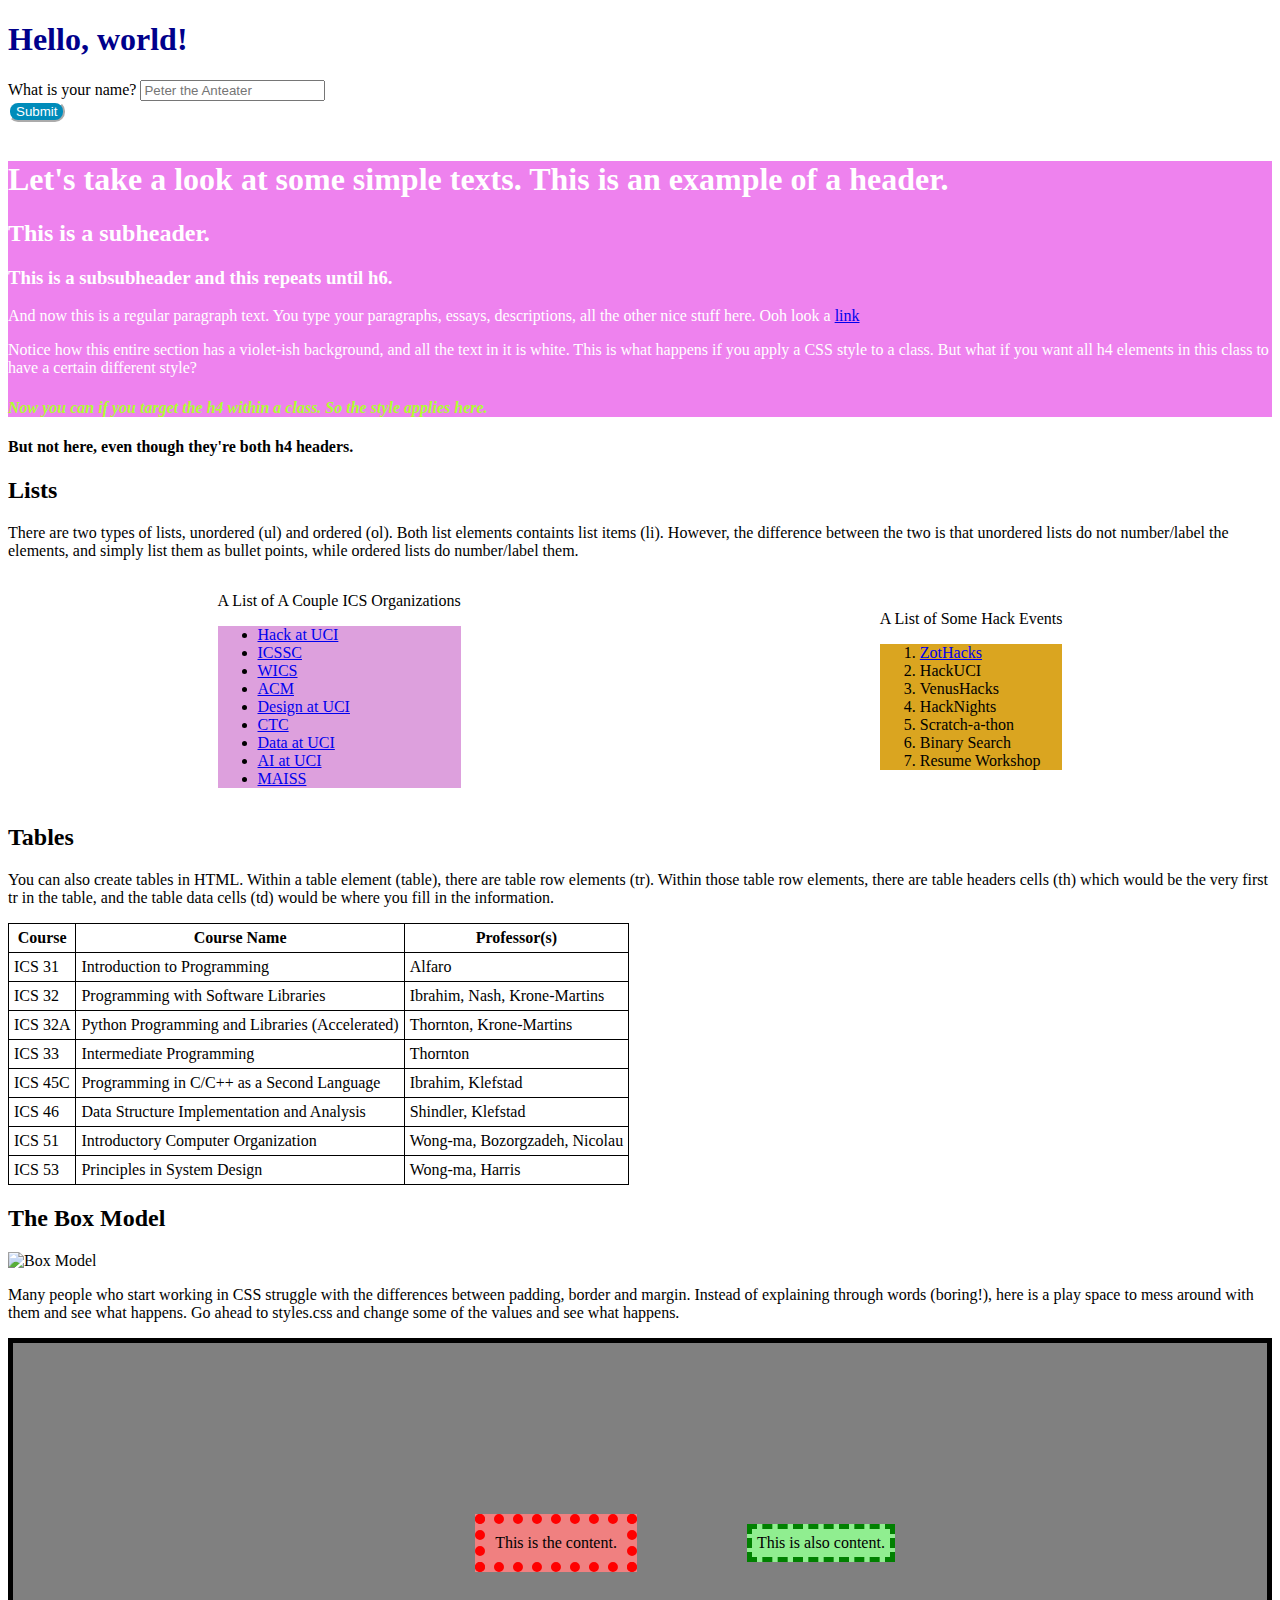
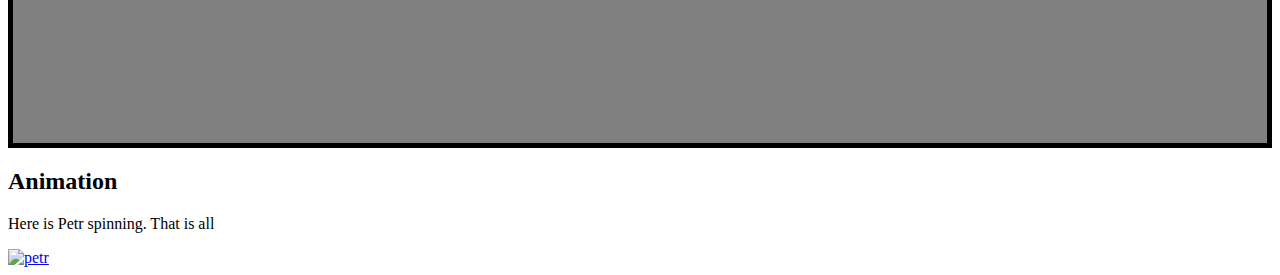
==== FrontEnd/starter.html @ 73f442c4 "idk" ====
<!DOCTYPE html>
<html lang="en">
<head>
    <title>
        Hi tulika
    </title>
    <meta charset="UTF-8">
    <meta http-equiv="X-UA-Compatible" content="IE=edge">
    <meta name="viewport" content="width=device-width, initial-scale=1.0">
    <!-- Load CSS and JS files -->
    <!-- 
        Load your custom scripts!
        These can retrieve and send data for the frontend,
        as well as change the way the website looks!
    -->
        <link rel="stylesheet" href="styles.css">
    <title>My App</title>
</head>
<body>
    <div class="container">
        <!-- Integrating HTML, CSS and JS -->
        <!-- 
            This chunk of the site uses HTML, CSS and JS. If you look in script.js,
            you can see how you can use JS to select elements from the HTML document.
            If you look in styles.css, you can see how you can use CSS to style elements
            in the HTML document.
            By using the ids of each of the elements, both the JS and CSS files are able to
            extract and modify the elements without having to do so in index.html. Otherwise,
            if everything is in one file, the code will look extremely messy!
            Here, we have a greeting initially called "Hello, world". However, using JS, you can
            change the greeting to a custom input by clicking the button.
        -->
        <h1 id="greeting">Hello, world!</h1>
        <div>
            <div>
                <label for="exampleFormControlInput1" class="form-label">What is your name?</label>
                <input id="exampleFormControlInput1" placeholder="Peter the Anteater">
            </div>
            <button type="submit" id="exampleFormBtn">Submit</button>
        </div>
        <br/>

        <!-- Texts in HTML -->
        <!-- 
            There are diffent types of text elements, but the most common ones are header, paragraph, and anchor elements.
            Headers go from h1 to h6, paragraph elements (p) are simply normal text, and anchor elements (a) are links
            that can wrap around other elements (text and images) and link to another site using the href attribute.
        -->
        <div class="text">
            <h1>Let's take a look at some simple texts. This is an example of a header.</h1>
            <h2>This is a subheader.</h2>
            <h3>This is a subsubheader and this repeats until h6.</h3>
            <p>
                And now this is a regular paragraph text. You type your paragraphs, essays, descriptions,
                all the other nice stuff here. 
                Ooh look a <a href="https://youtu.be/grd-K33tOSM">link</a>
            </p>
            <p>
                Notice how this entire section has a violet-ish background,
                and all the text in it is white. This is what happens if you apply a CSS style to a class.
                But what if you want all h4 elements in this class to have a certain different style?
            </p>
            <h4>Now you can if you target the h4 within a class. So the style applies here.</h4>
        </div>
        <h4>But not here, even though they're both h4 headers.</h4>
        
        <!-- Lists in HTML -->
        <!-- 
            There are two types of lists, unordered (ul) and ordered (ol). Unordered lists have list
            items (li) without any specific order given to them like bullet points, whereas ordered lists
            have their list items ordered/numbered. 
        -->
        <div class="lists">
            <h2>Lists</h2>
            <p>
                There are two types of lists, unordered (ul) and ordered (ol). Both list elements containts list items (li).
                However, the difference between the two is that unordered lists do not number/label the elements, and simply
                list them as bullet points, while ordered lists do number/label them.
            </p>
            <div class="list-box">
                <div class="unordered">
                    <p>A List of A Couple ICS Organizations</p>
                    <ul>
                        <li><a href="https://hack.ics.uci.edu/">Hack at UCI</a></li>
                        <li><a href="https://studentcouncil.ics.uci.edu/">ICSSC</a></li>
                        <li><a href="https://wics.ics.uci.edu/">WICS</a></li>
                        <li><a href="https://acm-uci.org/">ACM</a></li>
                        <li><a href="https://designatuci.com/">Design at UCI</a></li>
                        <li><a href="https://ctc-uci.com/">CTC</a></li>
                        <li><a href="https://www.dataatuci.com/">Data at UCI</a></li>
                        <li><a href="https://aiclub.ics.uci.edu/">AI at UCI</a></li>
                        <li><a href="https://www.maissuci.com/">MAISS</a></li>
                    </ul>
                </div>
                <div class="ordered">
                    <p>A List of Some Hack Events</p>
                    <ol>
                        <li><a href="https://zothacks.com/">ZotHacks</a></li>
                        <li>HackUCI</li>
                        <li>VenusHacks</li>
                        <li>HackNights</li>
                        <li>Scratch-a-thon</li>
                        <li>Binary Search</li>
                        <li>Resume Workshop</li>
                    </ol>
                </div>
            </div>
        </div>

        <!-- Tables in HTML -->
        <h2>Tables</h2>
        <p>
            You can also create tables in HTML. Within a table element (table), there are table row elements (tr).
            Within those table row elements, there are table headers cells (th) which would be the very first tr in the table,
            and the table data cells (td) would be where you fill in the information.
        </p>
        <table>
            <tr>
              <th>Course</th>
              <th>Course Name</th>
              <th>Professor(s)</th>
            </tr>
            <tr>
              <td>ICS 31</td>
              <td>Introduction to Programming</td>
              <td>Alfaro</td>
            </tr>
            <tr>
                <td>ICS 32</td>
                <td>Programming with Software Libraries</td>
                <td>Ibrahim, Nash, Krone-Martins</td>
            </tr>
            <tr>
                <td>ICS 32A</td>
                <td>Python Programming and Libraries (Accelerated)</td>
                <td>Thornton, Krone-Martins</td>
            </tr>
            <tr>
                <td>ICS 33</td>
                <td>Intermediate Programming</td>
                <td>Thornton</td>
            </tr>
            <tr>
                <td>ICS 45C</td>
                <td>Programming in C/C++ as a Second Language</td>
                <td>Ibrahim, Klefstad</td>
            </tr>
            <tr>
                <td>ICS 46</td>
                <td>Data Structure Implementation and Analysis</td>
                <td>Shindler, Klefstad</td>
            </tr>
            <tr>
                <td>ICS 51</td>
                <td>Introductory Computer Organization</td>
                <td>Wong-ma, Bozorgzadeh, Nicolau</td>
            </tr>
            <tr>
                <td>ICS 53</td>
                <td>Principles in System Design</td>
                <td>Wong-ma, Harris</td>
            </tr>
          </table>

        <!-- The Box Model -->
        <!-- 
            This is an interactive playground for you to have fun with CSS's box model (although you 
            can mess with everything here, its just a starter-pack after all). 

            Below you can find a new element, the image element (img), which in its bare-form
            takes in the src, which is the link to the image, and the alt, alternative text if the 
            image fails to load. It is good practice for all img elements to have an alt.
        -->
        <h2>The Box Model</h2>
        <img src="box_model.PNG" alt="Box Model" style="height: 25%; width: 25%;">
        <p>
            Many people who start working in CSS struggle with the differences between
            padding, border and margin. Instead of explaining through words (boring!),
            here is a play space to mess around with them and see what happens.
            Go ahead to styles.css and change some of the values and see what happens.
        </p>
        <div id="the-box">
            <p id="content1">This is the content.</p>
            <p id="content2">This is also content.</p>
        </div>

        <!-- Animation is Hard -->
        <!-- 
            Animation is hard, go to styles.css for a brief explanation.
        -->
        <h2>Animation</h2>
        <p>Here is Petr spinning. That is all</p>
        <a href="https://youtu.be/GtL1huin9EE"><img id="petr" src="petr.png" alt="petr"></a>
    </div>
    
    <!-- Load scripts at the end of your HTML to make pages load faster! -->
    <script src="script.js"></script>
</body>
</html>
---- FrontEnd/styles.css ----
/* You can target elements by name/type */
ul {
    background-color: plum;
}

ol {
    background-color: goldenrod;
}

table, th, td {
    border: 1px solid black;
    padding: 5px;
    border-collapse: collapse;
}

/* You can target elements by class as well by preceding the class name with . */
.text {
    background-color: violet;
    color: white;
    font-family: "Comic Sans MS", "Comic Sans", cursive;
}

.text h4 {
    color: greenyellow;
    font-style: italic;
}

.list-box {
    display: flex;
    justify-content: space-around;
    align-items: center;
}

/* You can target elements by id by preceding the id name with # */
#greeting {
    color: darkblue;
}

#exampleFormBtn {
    background-color: #008CBA;
    color: white;
    border-color: white;
    border-radius: 10px;
    transition-duration: 0.4s;
}

/*
    For buttons, you can style them differently based on if the mouse is hovering over them or not.
    This can be done using :hover after the button name.
*/
#exampleFormBtn:hover {
    background-color: white;
    color: #008CBA;
    border-color: #008CBA;
    border-radius: 10px;
}

/*
    Feel free to mess around with the padding, border and margin here
    to see how the content is affected. You may notice the content's
    box change size (padding), the border getting thinner/thicker (border),
    and the distance between the two content boxes change (margin).
*/
#the-box {
    display: flex;
    align-items: center;
    justify-content: center;
    min-height: 400px;
    border: 5px solid black;
    background-color: gray;
}

#content1 {
    background-color: lightcoral;
    padding: 10px; 
    border: 10px dotted red;
    margin: 100px;
}

#content2 {
    background-color: lightgreen;
    padding: 5px;
    border: 5px dashed green;
    margin: 10px;
}

/* 
    Animations are one of the more advanced topics in CSS, but they can be simple
    enough to use for your ZotHacks project. The basic idea is that any element has an animation property
    where the animation can be applied to it. The property has 3 main subproperties we will focus on:
    name, duration, iteration. The name of the animation is defined by keyframes, which describes
    all the steps in the animation. Duration is how long each cycle of the animation lasts. Iteration
    is how long you want the animation to repeat.

    More info: https://developer.mozilla.org/en-US/docs/Web/CSS/CSS_Animations/Using_CSS_animations
*/

#petr {
    height: 10%;
    width: 10%;
    animation: spin 0.5s infinite;
}

@keyframes spin {
    0%   { transform: rotate(0deg); }
    100%  { transform: rotate(360deg); }
}
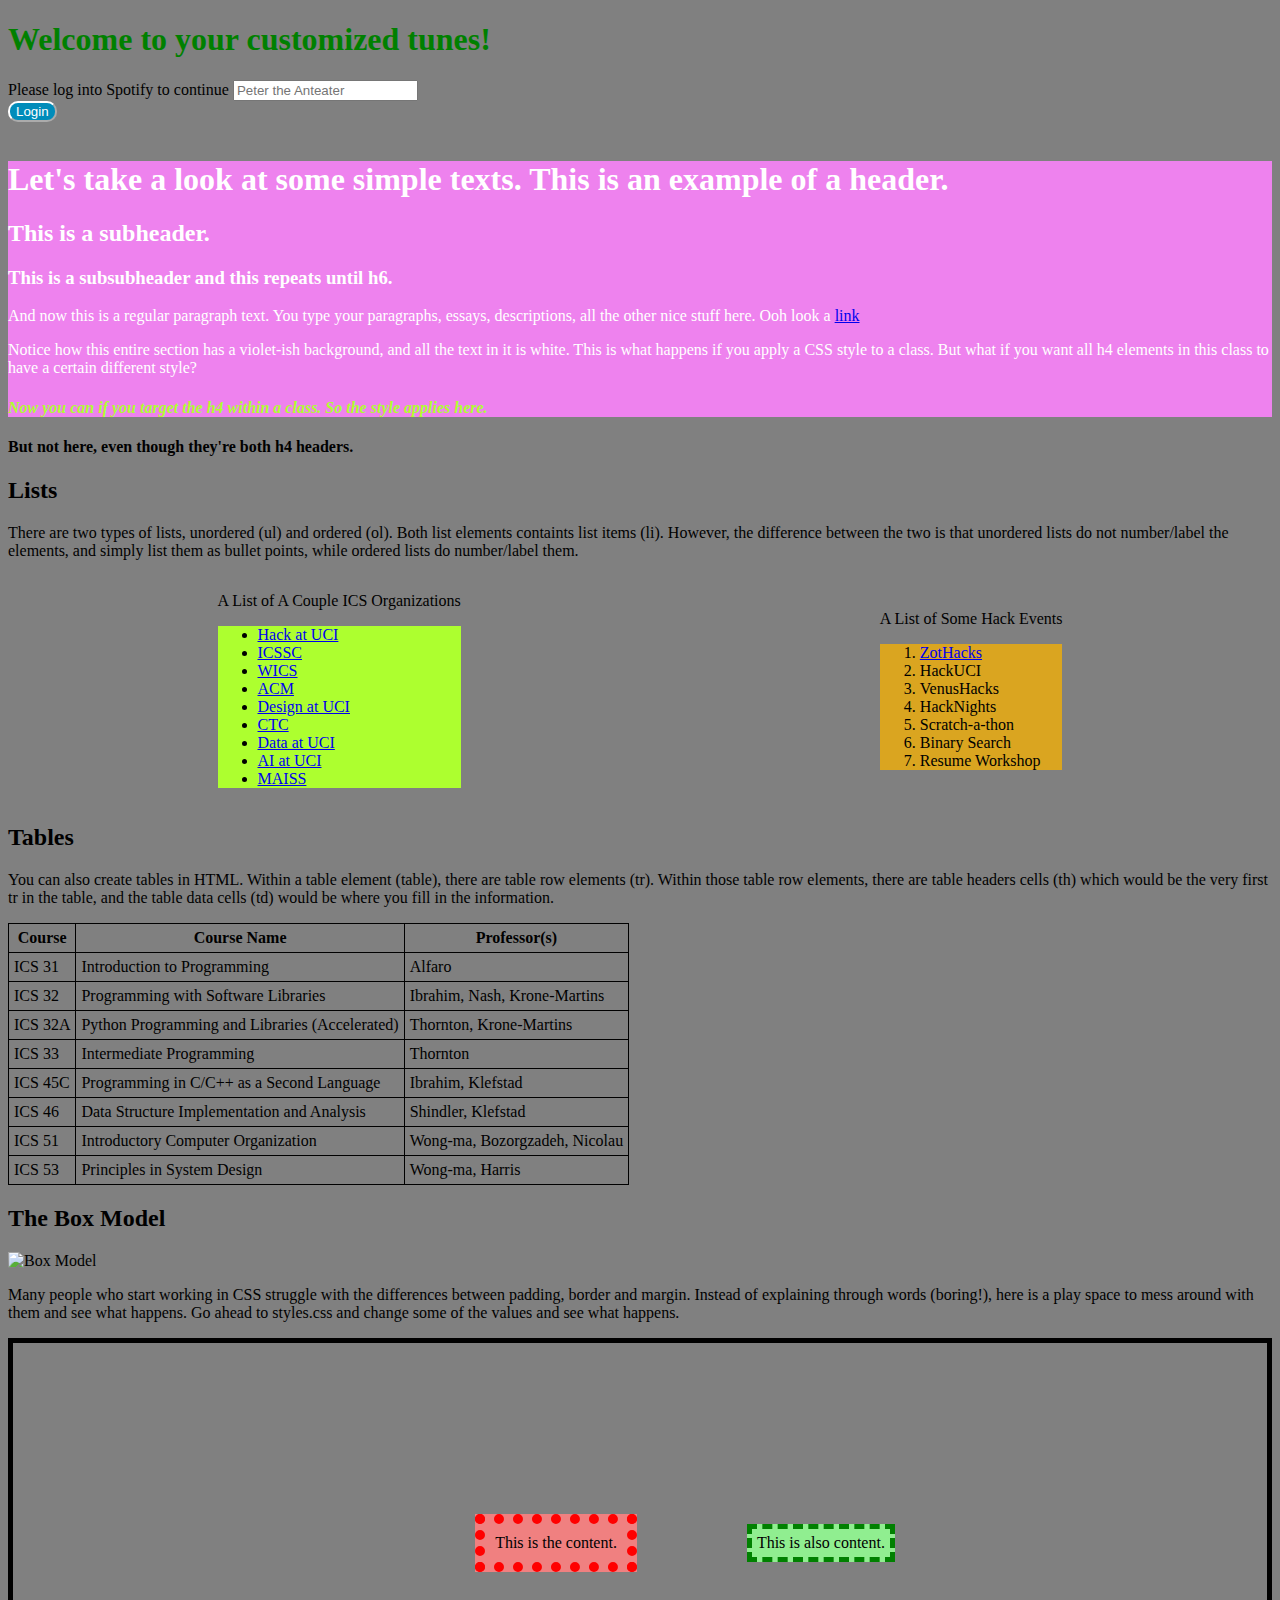
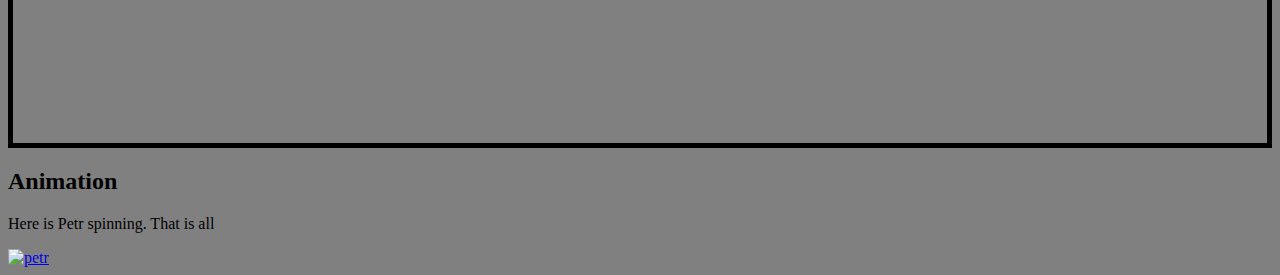
==== commit 447569b1: "random style changes" ====
--- a/FrontEnd/starter.html
+++ b/FrontEnd/starter.html
@@ -1,8 +1,9 @@
 <!DOCTYPE html>
 <html lang="en">
 <head>
+<body bgcolor = "grey"></body>
     <title>
-        Hi tulika
+        MooDY 4 MooSIC
     </title>
     <meta charset="UTF-8">
     <meta http-equiv="X-UA-Compatible" content="IE=edge">
@@ -30,13 +31,13 @@
             Here, we have a greeting initially called "Hello, world". However, using JS, you can
             change the greeting to a custom input by clicking the button.
         -->
-        <h1 id="greeting">Hello, world!</h1>
+        <h1 style="color:green",id="greeting">Welcome to your customized tunes!</h1>
         <div>
             <div>
-                <label for="exampleFormControlInput1" class="form-label">What is your name?</label>
+                <label for="exampleFormControlInput1" class="form-label">Please log into Spotify to continue</label>
                 <input id="exampleFormControlInput1" placeholder="Peter the Anteater">
             </div>
-            <button type="submit" id="exampleFormBtn">Submit</button>
+            <button style = "bgcolor:#33475b", type ="submit", style = "color:black", id="exampleFormBtn">Login</button>
         </div>
         <br/>
 
@@ -194,6 +195,5 @@
     </div>
     
     <!-- Load scripts at the end of your HTML to make pages load faster! -->
-    <script src="script.js"></script>
 </body>
 </html>--- a/FrontEnd/styles.css
+++ b/FrontEnd/styles.css
@@ -1,6 +1,6 @@
 /* You can target elements by name/type */
 ul {
-    background-color: plum;
+    background-color: greenyellow;
 }
 
 ol {
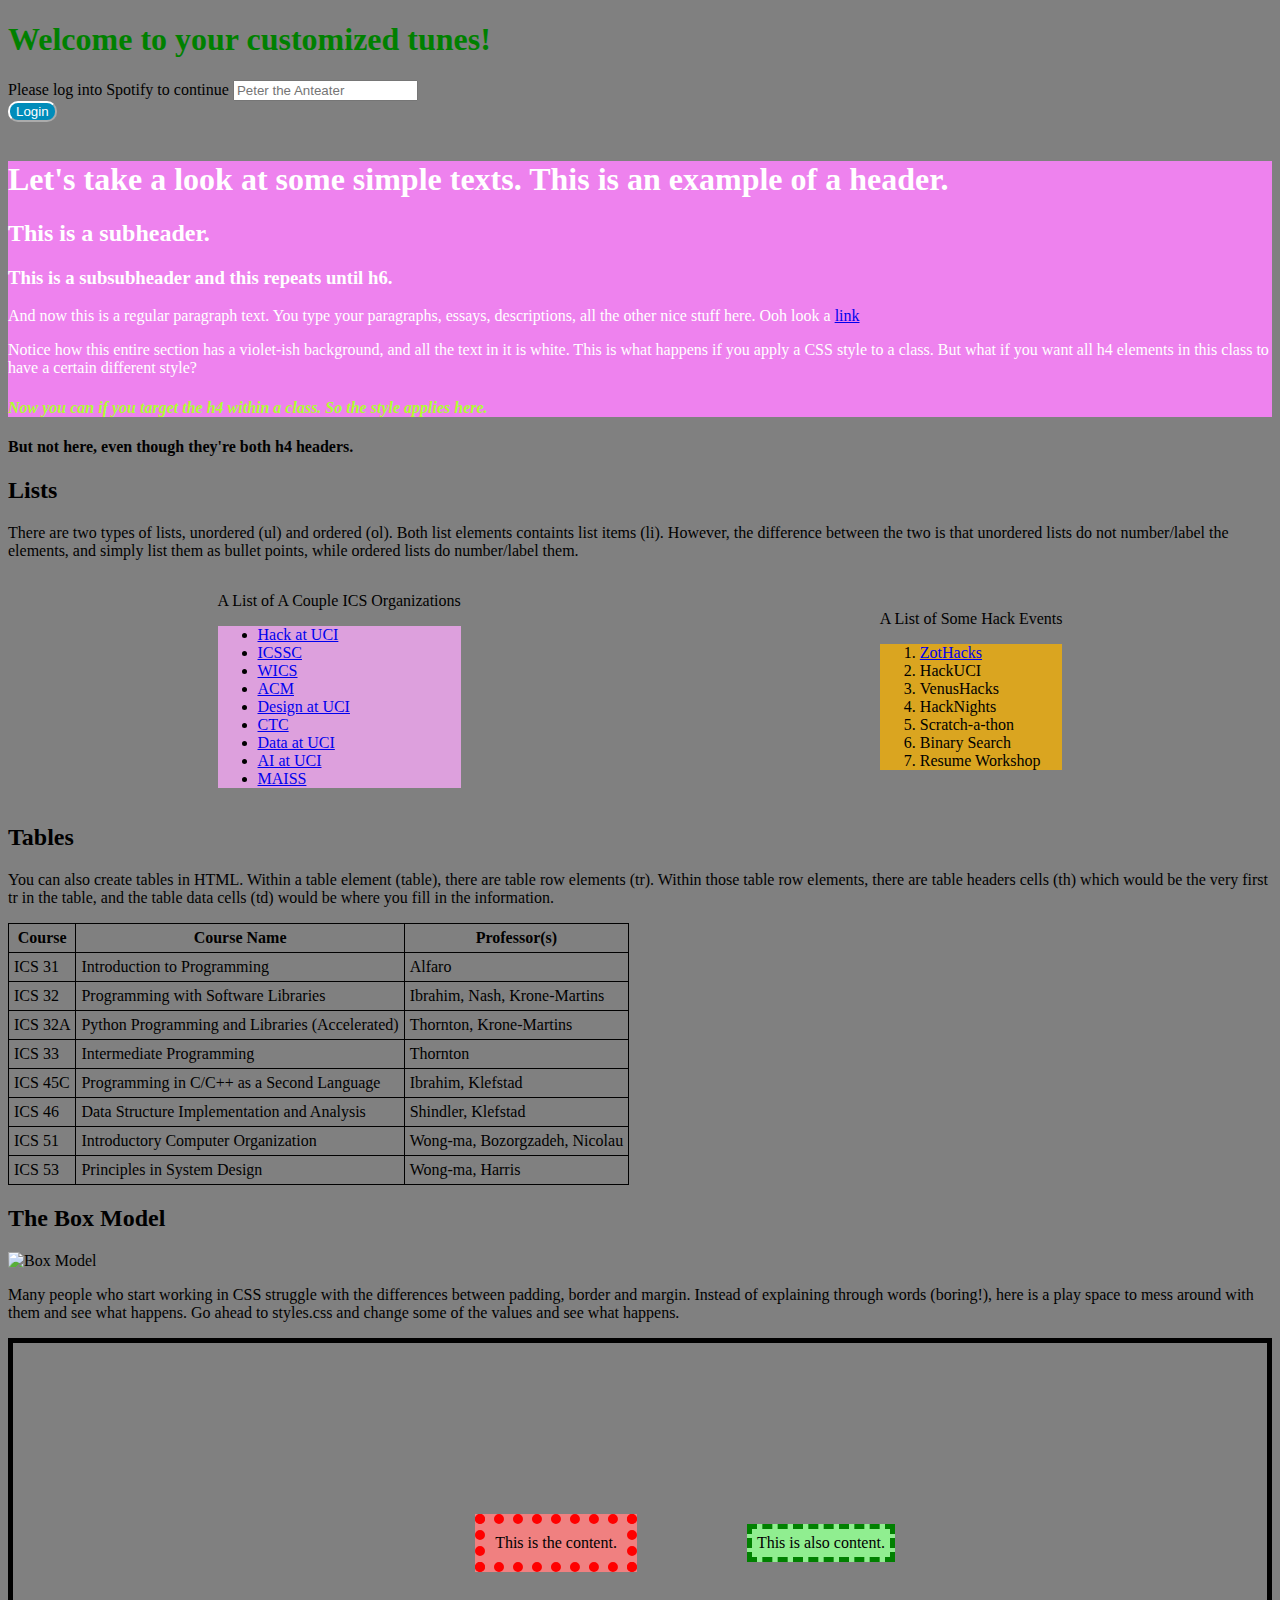
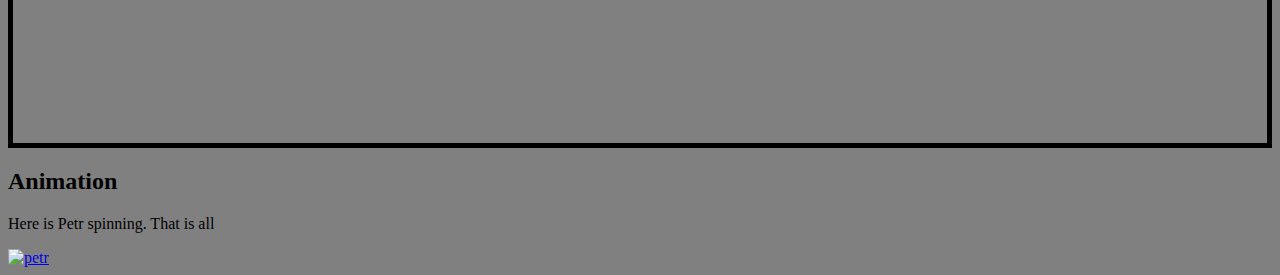
==== commit ebab62f5: "Merge remote-tracking branch 'refs/remotes/origin/main' bljhHHH" ====
--- a/FrontEnd/starter.html
+++ b/FrontEnd/starter.html
@@ -14,7 +14,7 @@
         These can retrieve and send data for the frontend,
         as well as change the way the website looks!
     -->
-        <link rel="stylesheet" href="styles.css">
+        <link rel="stylesheet" href="stylestest.css">
     <title>My App</title>
 </head>
 <body>
--- a/FrontEnd/stylestest.css
+++ b/FrontEnd/stylestest.css
@@ -0,0 +1,107 @@
+/* You can target elements by name/type */
+ul {
+    background-color: plum;
+}
+
+ol {
+    background-color: goldenrod;
+}
+
+table, th, td {
+    border: 1px solid black;
+    padding: 5px;
+    border-collapse: collapse;
+}
+
+/* You can target elements by class as well by preceding the class name with . */
+.text {
+    background-color: violet;
+    color: white;
+    font-family: "Comic Sans MS", "Comic Sans", cursive;
+}
+
+.text h4 {
+    color: greenyellow;
+    font-style: italic;
+}
+
+.list-box {
+    display: flex;
+    justify-content: space-around;
+    align-items: center;
+}
+
+/* You can target elements by id by preceding the id name with # */
+#greeting {
+    color: darkblue;
+}
+
+#exampleFormBtn {
+    background-color: #008CBA;
+    color: white;
+    border-color: white;
+    border-radius: 10px;
+    transition-duration: 0.4s;
+}
+
+/*
+    For buttons, you can style them differently based on if the mouse is hovering over them or not.
+    This can be done using :hover after the button name.
+*/
+#exampleFormBtn:hover {
+    background-color: white;
+    color: #008CBA;
+    border-color: #008CBA;
+    border-radius: 10px;
+}
+
+/*
+    Feel free to mess around with the padding, border and margin here
+    to see how the content is affected. You may notice the content's
+    box change size (padding), the border getting thinner/thicker (border),
+    and the distance between the two content boxes change (margin).
+*/
+#the-box {
+    display: flex;
+    align-items: center;
+    justify-content: center;
+    min-height: 400px;
+    border: 5px solid black;
+    background-color: gray;
+}
+
+#content1 {
+    background-color: lightcoral;
+    padding: 10px; 
+    border: 10px dotted red;
+    margin: 100px;
+}
+
+#content2 {
+    background-color: lightgreen;
+    padding: 5px;
+    border: 5px dashed green;
+    margin: 10px;
+}
+
+/* 
+    Animations are one of the more advanced topics in CSS, but they can be simple
+    enough to use for your ZotHacks project. The basic idea is that any element has an animation property
+    where the animation can be applied to it. The property has 3 main subproperties we will focus on:
+    name, duration, iteration. The name of the animation is defined by keyframes, which describes
+    all the steps in the animation. Duration is how long each cycle of the animation lasts. Iteration
+    is how long you want the animation to repeat.
+
+    More info: https://developer.mozilla.org/en-US/docs/Web/CSS/CSS_Animations/Using_CSS_animations
+*/
+
+#petr {
+    height: 10%;
+    width: 10%;
+    animation: spin 0.5s infinite;
+}
+
+@keyframes spin {
+    0%   { transform: rotate(0deg); }
+    100%  { transform: rotate(360deg); }
+}